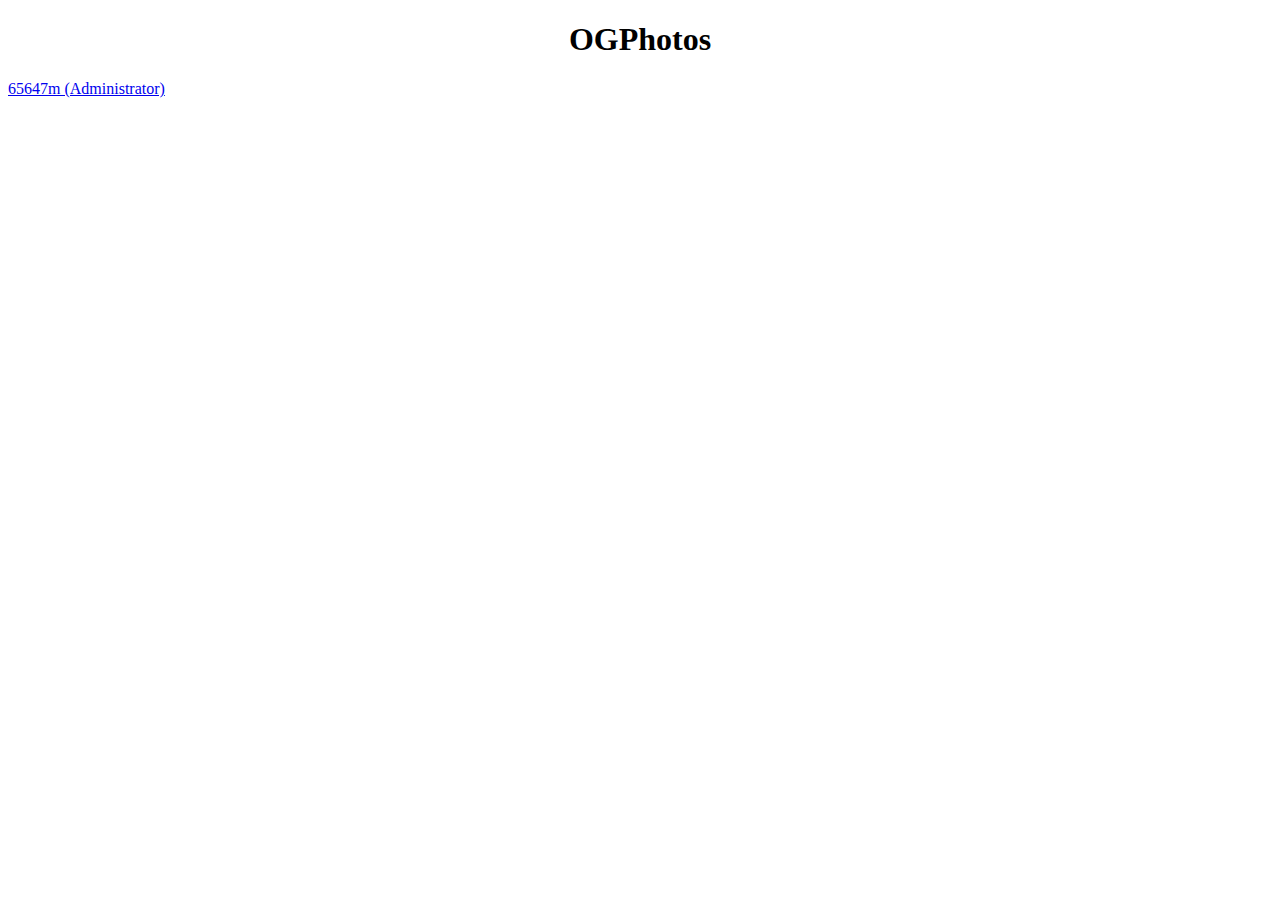
==== index.html @ 6659c62a "FirstPhoto00001" ====
<!DOCTYPE html>

	<html>
	
		<head>
		
			<title>
			
				OGPhotos - Главная
			
			</title>
			
		</head>
		
		<body>
		
			<h1 id="title0" align='middle'>
			
				OGPhotos
			
			</h1>
			
			<a href="https://ogphotos.github.io/65647m" id="userLnk0001" align='middle'>
			
				65647m (Administrator)
			
			</a>
			
		</body>
		
	</html>
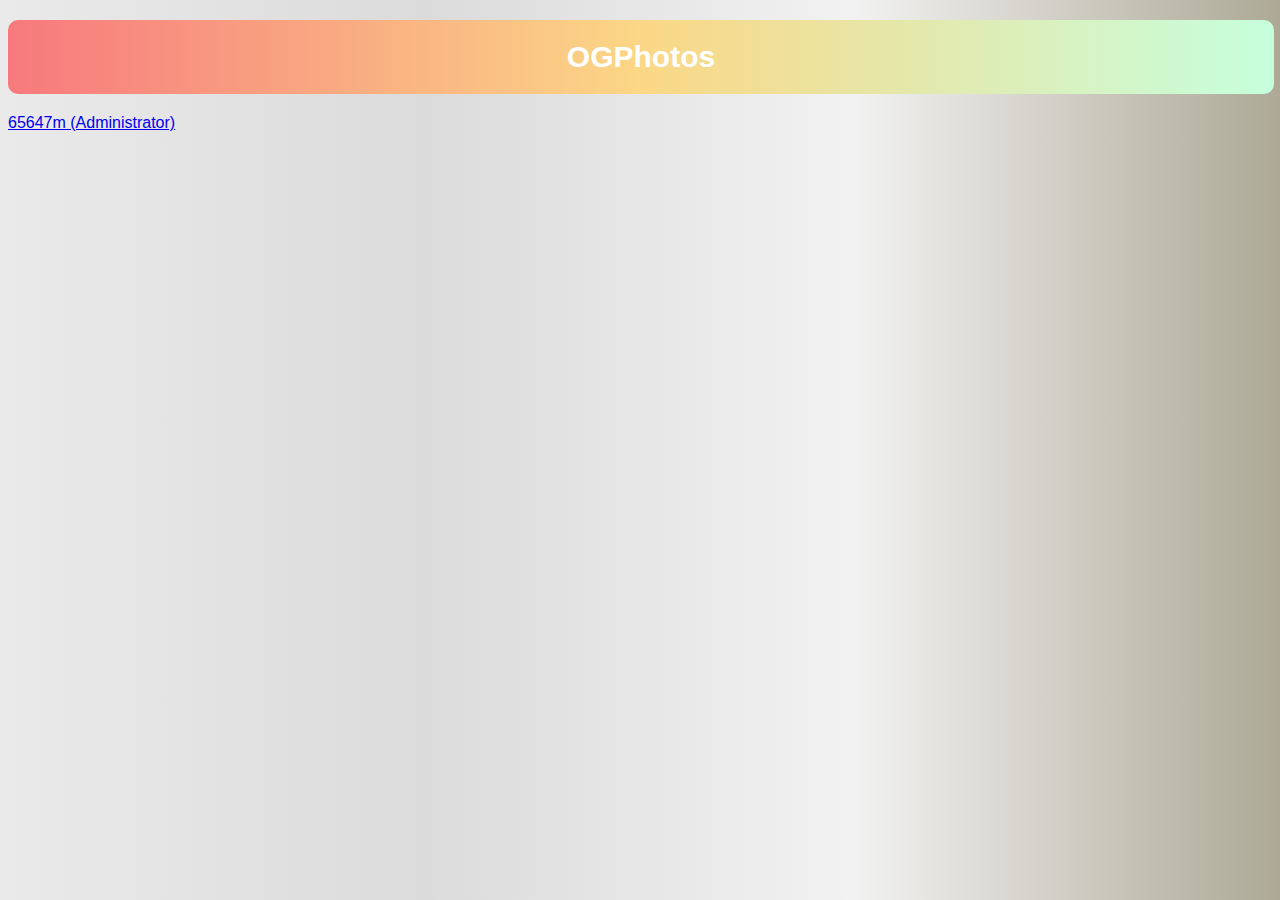
==== commit dda6fcdc: "t0" ====
--- a/index.html
+++ b/index.html
@@ -9,6 +9,8 @@
 				OGPhotos - Главная
 			
 			</title>
+			
+			<link rel="stylesheet" href="main.css">
 			
 		</head>
 		
--- a/main.css
+++ b/main.css
@@ -0,0 +1,31 @@
+* {
+	font-family: 'Roboto Condensed', sans-serif;
+}
+
+body {
+	
+	background: #ADA996;  /* fallback for old browsers */
+	background: -webkit-linear-gradient(to right, #EAEAEA, #DBDBDB, #F2F2F2, #ADA996);  /* Chrome 10-25, Safari 5.1-6 */
+	background: linear-gradient(to right, #EAEAEA, #DBDBDB, #F2F2F2, #ADA996); /* W3C, IE 10+/ Edge, Firefox 16+, Chrome 26+, Opera 12+, Safari 7+ */
+
+	
+
+	
+	color: withe;
+}
+
+#title0 {
+	display: block;
+	border: none;
+	background: #C6FFDD;  /* fallback for old browsers */
+	background: -webkit-linear-gradient(to right, #f7797d, #FBD786, #C6FFDD);  /* Chrome 10-25, Safari 5.1-6 */
+	background: linear-gradient(to right, #f7797d, #FBD786, #C6FFDD); /* W3C, IE 10+/ Edge, Firefox 16+, Chrome 26+, Opera 12+, Safari 7+ */
+	border-radius: 10px;
+	padding: 20px;
+	color: white;
+	outline: none;
+	width: 97%;
+	font-size: 30px;
+}
+
+
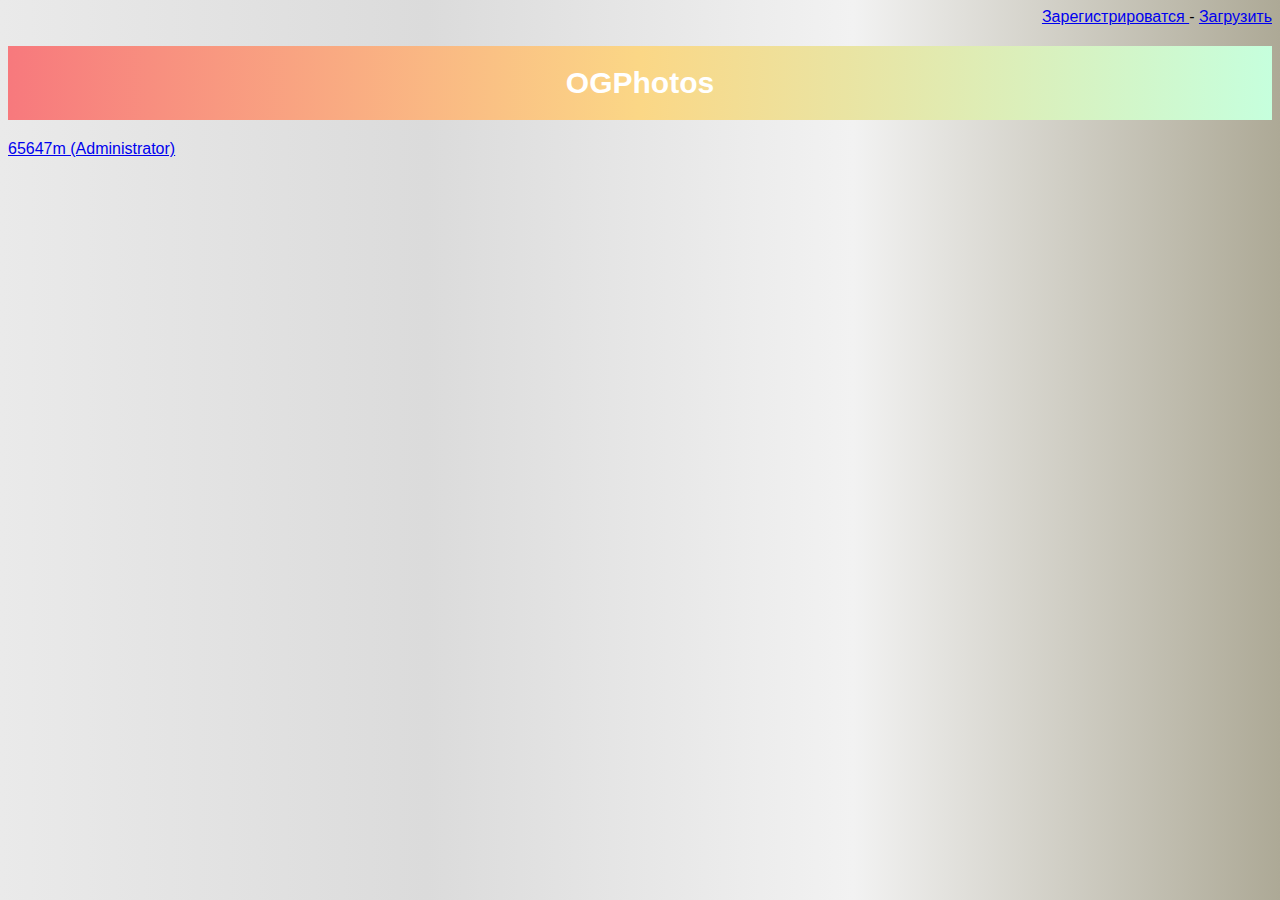
==== commit 2f719e20: "index.html0" ====
--- a/index.html
+++ b/index.html
@@ -1,33 +1,51 @@
-<!DOCTYPE html>
-
-	<html>
-	
-		<head>
-		
-			<title>
-			
-				OGPhotos - Главная
-			
-			</title>
-			
-			<link rel="stylesheet" href="main.css">
-			
-		</head>
-		
-		<body>
-		
-			<h1 id="title0" align='middle'>
-			
-				OGPhotos
-			
-			</h1>
-			
-			<a href="https://ogphotos.github.io/65647m" id="userLnk0001" align='middle'>
-			
-				65647m (Administrator)
-			
-			</a>
-			
-		</body>
-		
+<!DOCTYPE html>
+
+	<html>
+	
+		<head>
+		
+			<title>
+			
+				OGPhotos - Главная
+			
+			</title>
+			
+			<link rel="stylesheet" href="main.css">
+			
+		</head>
+		
+		<body>
+		
+			<div align="right">
+			
+				<a href="https://ogphotos.github.io/signup">
+				
+					Зарегистрироватся 
+					
+				</a>
+				
+				<font type="bold">     -     </font>
+				
+				<a href="https://ogphotos.github.io/publish">
+				
+					Загрузить
+				
+				</a>
+			
+			</div>
+			
+			<h1 id="title0" align='middle'>
+			
+				OGPhotos
+			
+			</h1>
+			
+			<a href="https://ogphotos.github.io/65647m" id="userLnk0001" align='middle'>
+			
+				65647m (Administrator)
+			
+			</a>
+			
+		</body>
+		
 	</html>--- a/main.css
+++ b/main.css
@@ -16,15 +16,11 @@
 
 #title0 {
 	display: block;
-	border: none;
 	background: #C6FFDD;  /* fallback for old browsers */
 	background: -webkit-linear-gradient(to right, #f7797d, #FBD786, #C6FFDD);  /* Chrome 10-25, Safari 5.1-6 */
 	background: linear-gradient(to right, #f7797d, #FBD786, #C6FFDD); /* W3C, IE 10+/ Edge, Firefox 16+, Chrome 26+, Opera 12+, Safari 7+ */
-	border-radius: 10px;
 	padding: 20px;
 	color: white;
-	outline: none;
-	width: 97%;
 	font-size: 30px;
 }
 
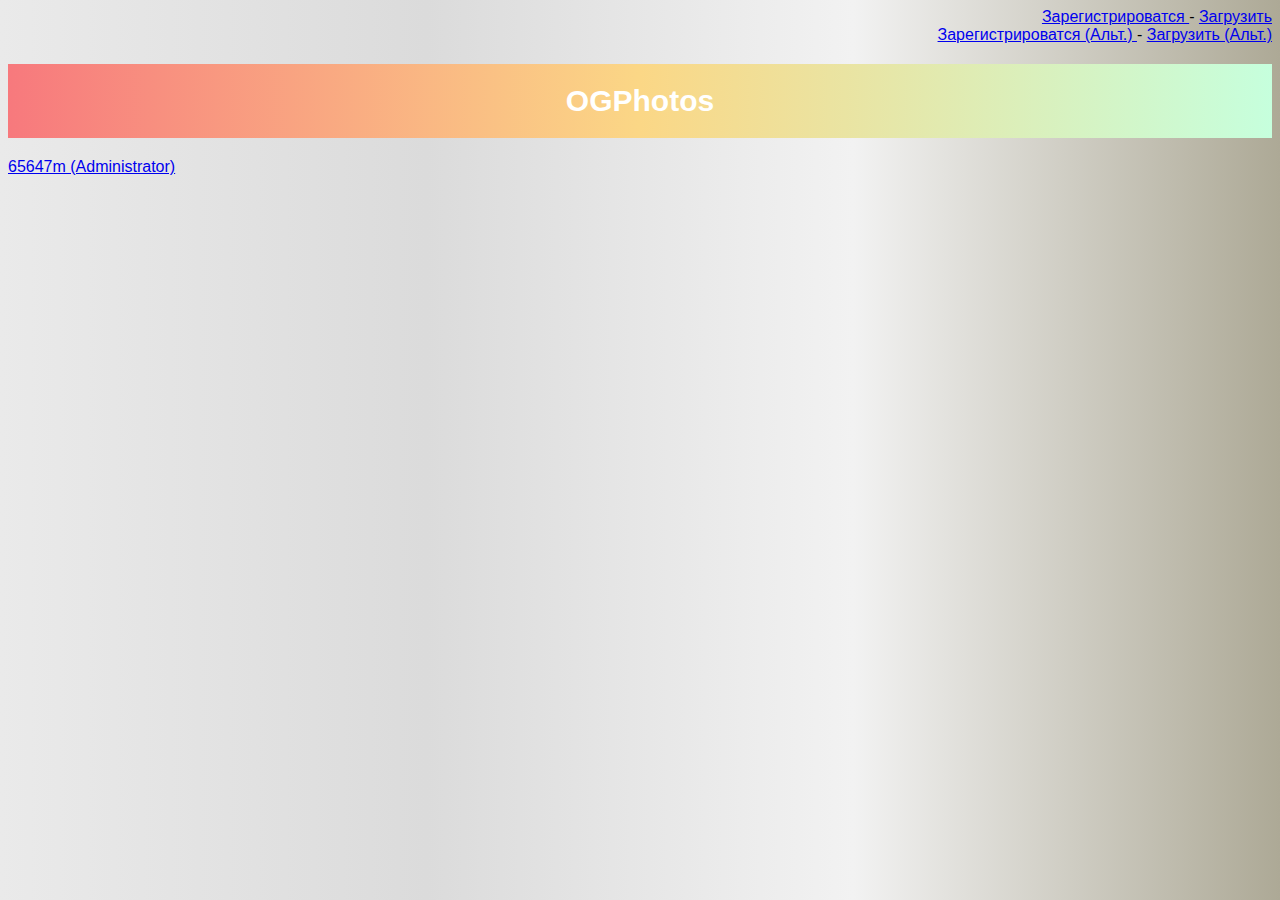
==== commit 3d9aad3c: "index.html1" ====
--- a/index.html
+++ b/index.html
@@ -31,6 +31,22 @@
 					Загрузить
 				
 				</a>
+				
+				<br>
+				
+				<a href="mailto:omegagames.helpers@gmail.com">
+				
+					Зарегистрироватся (Альт.)
+					
+				</a>
+				
+				<font type="bold">     -     </font>
+				
+				<a href="mailto:omegagames.helpers@gmail.com">
+				
+					Загрузить (Альт.)
+					
+				</a>
 			
 			</div>
 			
